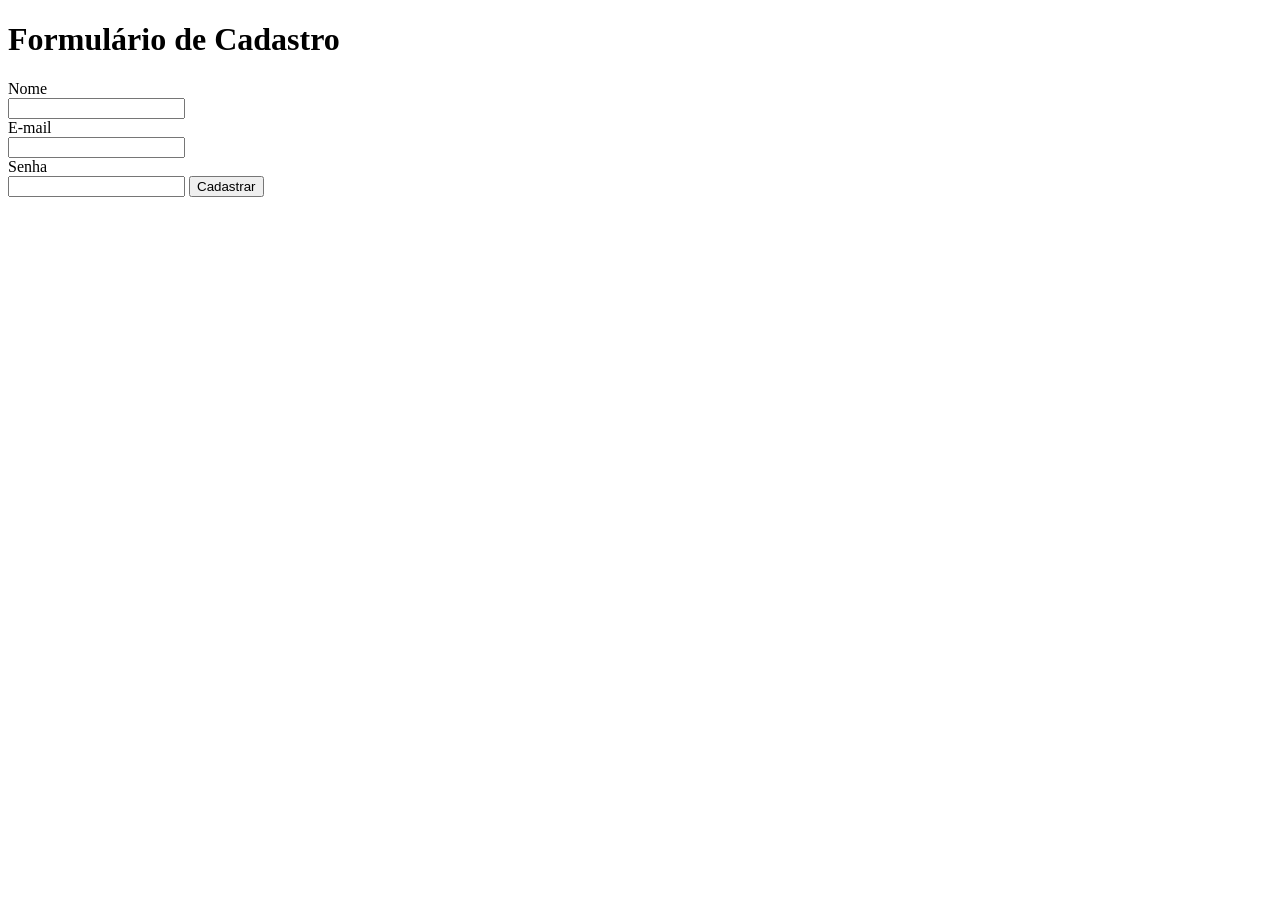
==== exercicio.html @ 61b8e0da "Create exercicio.html" ====
<!DOCTYPE html>
<html lang="en">
<head>
    <meta charset="UTF-8">
    <meta name="viewport" content="width=device-width, initial-scale=1.0">
    <title>Exercicio</title>
</head>
<body>
    <h1>Formulário de Cadastro</h1>
    <form >
        <label for="Nome">Nome</label><br>
        <input type="text"><br>
        <label for="email">E-mail</label><br>
        <input type="email" name="email" id="email"><br>
        <label for="password">Senha</label><br>
        <input type="password">
        <input type="submit" value="Cadastrar">
    </form>
</body>
</html>
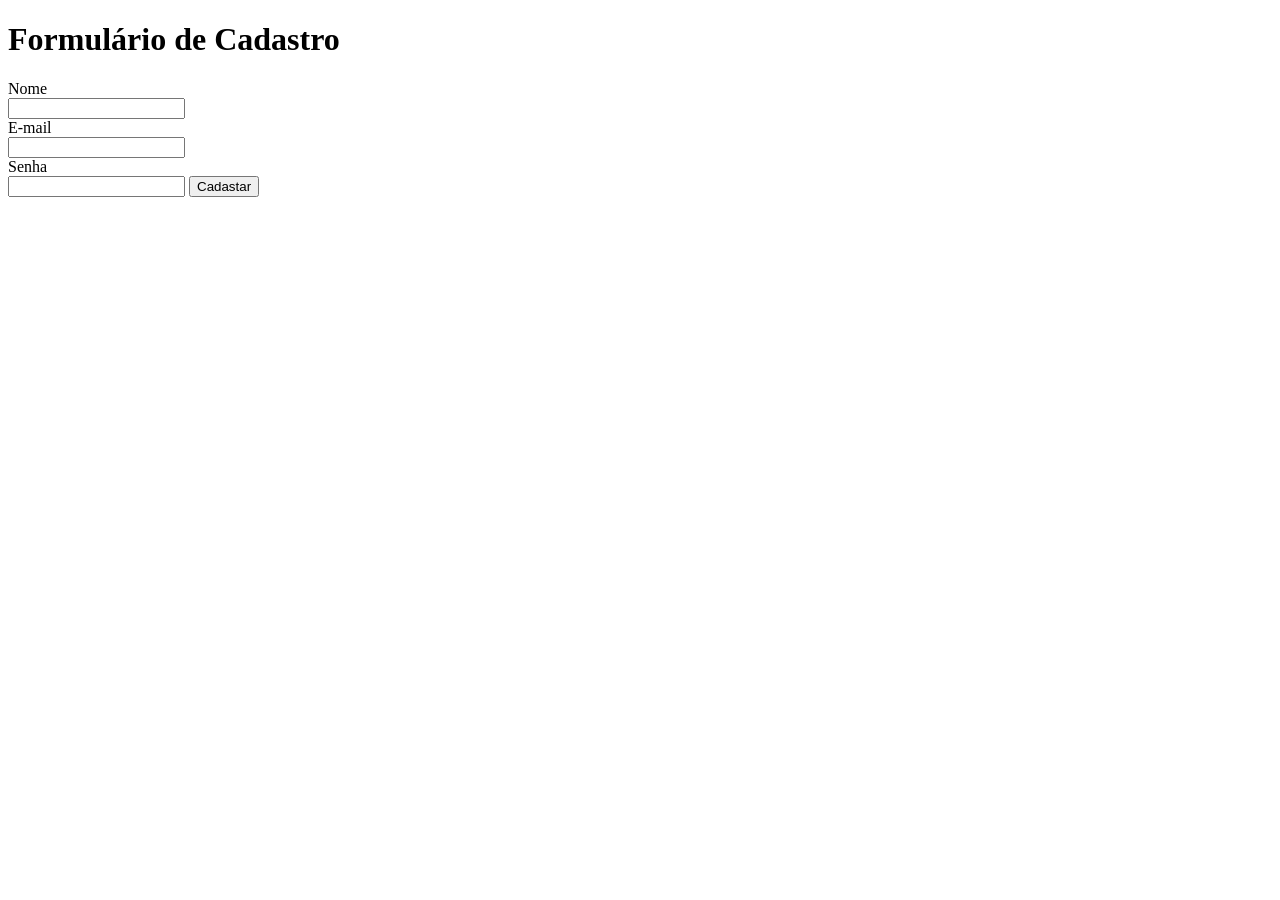
==== commit 929dcee3: "Update exercicio.html Correção de erros da tentativa 1" ====
--- a/exercicio.html
+++ b/exercicio.html
@@ -8,13 +8,13 @@
 <body>
     <h1>Formulário de Cadastro</h1>
     <form >
-        <label for="Nome">Nome</label><br>
-        <input type="text"><br>
+        <label for="Name">Nome</label><br>
+        <input id="Name" type="text"><br>
         <label for="email">E-mail</label><br>
-        <input type="email" name="email" id="email"><br>
+        <input id="email" type="email"><br>
         <label for="password">Senha</label><br>
-        <input type="password">
-        <input type="submit" value="Cadastrar">
+        <input id="password" type="password">
+        <button type="submit">Cadastar</button>
     </form>
 </body>
 </html>
